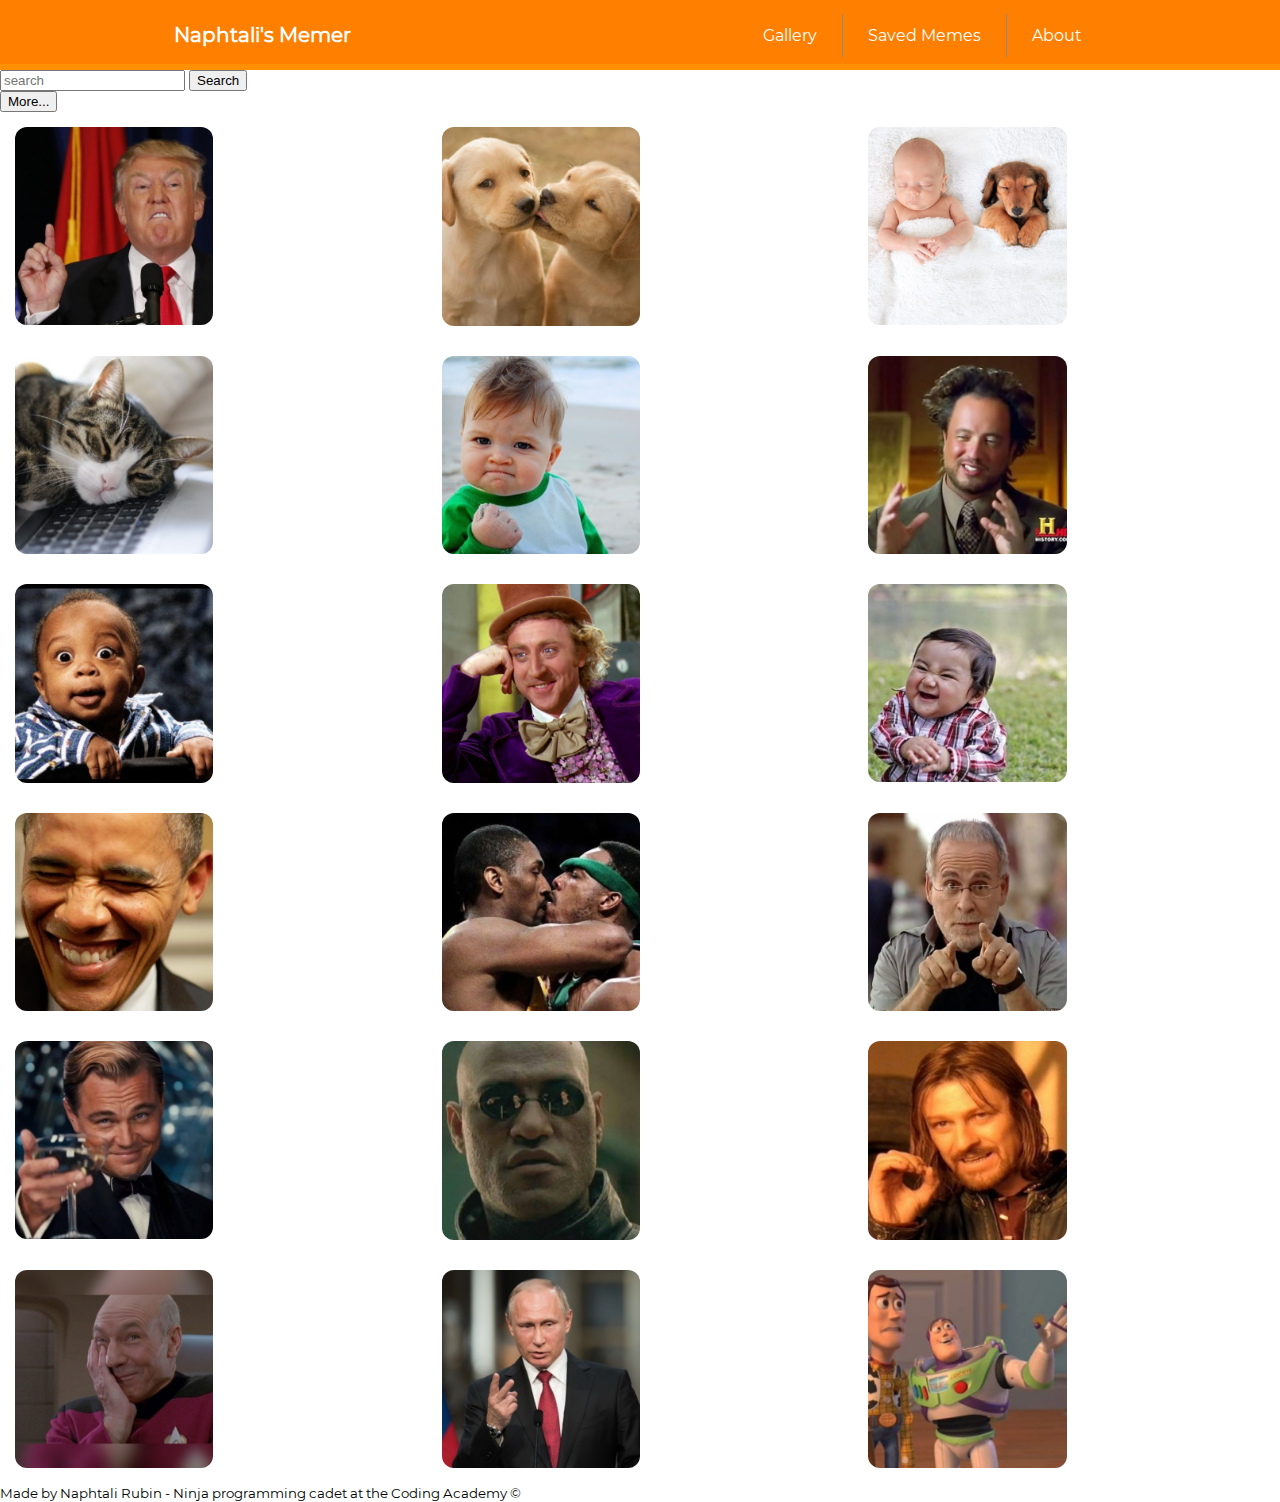
==== index.html @ 253af2dc "started on basic design. added header design" ====
<!DOCTYPE html>
<html lang="en">

<head>
    <meta charset="UTF-8">
    <meta name="viewport" content="width=device-width, initial-scale=1.0">
    <title>Naphtali's Memer</title>
    <link rel="stylesheet" href="css/main.css">
</head>

<body onload="onInitPage()">
    <header class="main-header flex">
        <div class="main-logo">Naphtali's Memer</div>
        <nav class="main-navbar flex">
            <ul class="nav-list clean-list flex">
                <li>
                    <a class="clean-btn btn navbar-btn" href="#" class="clean-link" onclick="onOpenGallery()">Gallery</a>
                </li>
                <li>
                    <a class="clean-btn btn navbar-btn" href="#" class="clean-link" onclick="onOpenGallery()">Saved Memes</a>
                </li>
                <li>
                    <a class="clean-btn btn navbar-btn" href="#" class="clean-link">About</a>
                </li>
            </ul>
        </nav>
    </header>

    <main class="main-content">
        <section class="search-content">
            <input type="search" name="search-bar" class="search-bar" placeholder="search">
            <button class="clean-btn btn search-btn" onclick="">Search</button>
            <div class="search-words">

            </div>
            <button class="clean-btn btn show-more-words-btn">More...</button>
        </section>
        <div class="main-content-container">


            <section class="main-gallery grid">

            </section>
            <section class="main-editor">

                <canvas id="my-canvas" width="500" height="500"></canvas>

                <div class="canvas-controls">
                    <input type="text" onchange="onEditText(this.value)" oninput="onEditText(this.value)" placeholder="Make your meme!">
                    <section class="change-pos-btns">
                        <button class="clean-btn btn control-btn" onclick="onChangePosY(-1)">↑</button>
                        <button class="clean-btn btn control-btn" onclick="onChangePosY(1)">↓</button>
                        <button class="clean-btn btn control-btn" onclick="onChangeLines(1)">⇅</button>
                        <button class="clean-btn btn control-btn" onclick="onAddLine()">+</button>
                        <button class="clean-btn btn control-btn" onclick="onDeleteLine()">delete</button>
                    </section>
                    <section class="clean-btn btn change-txt-btns">
                        <button class="clean-btn btn change-text-btn" onclick="onChangeFontSize(1)">A+</button>
                        <button class="clean-btn btn change-text-btn" onclick="onChangeFontSize(-1)">A-</button>
                        <button class="clean-btn btn change-text-btn" onclick="onChangeAlign('left')">left align</button>
                        <button class="clean-btn btn change-text-btn" onclick="onChangeAlign('center')">center align</button>
                        <button class="clean-btn btn change-text-btn" onclick="onChangeAlign('right')">right align</button>
                        <select name="font-family" id="font-family-picker" onchange="onChangeFontFam(this.value)">
                        <option value="Impact">Impact</option>
                        <option value="Ariel">Ariel</option>
                    </select>
                        <input type="color" class="clean-btn btn change-text-btn" onchange="onChangeSColor(this.value)">stroke color</button>
                        <input type="color" class="clean-btn btn change-text-btn" onchange="onChangeFColor(this.value)">font color</button>
                    </section>
                    <section class="sticker-picker">
                        <!-- WIP - bonus -->
                    </section>
                    <section class="social-btns">
                        <button class="btn share-btn">Share</button>
                        <button class="btn save-btn">Save</button>
                        <button class="btn download-btn">Download</button>
                    </section>
                </div>
            </section>
        </div>

        <footer class="main-footer">
            <small>Made by Naphtali Rubin - Ninja programming cadet at the Coding Academy &copy;</small>
        </footer>
    </main>

    <script src="js/services/storage-service.js"></script>
    <script src="js/services/util-service.js"></script>
    <script src="js/services/gallery-service.js"></script>
    <script src="js/services/editor-service.js"></script>
    <script src="js/editor-controller.js"></script>
    <script src="js/main-controller.js"></script>
</body>

</html>
---- css/main.css ----
@font-face {
    font-family: montse;
    src: url(../fonts/mont/Montserrat-Regular.ttf);
}

* {
    box-sizing: border-box;
}

body {
    margin: 0;
    font-family: montse;
}


/* header */

.main-header {
    background-color: #ff7f00;
    width: 100%;
    justify-content: space-around;
    align-items: center;
    height: 70px;
    box-shadow: inset 0 -6px 0 #ff8f03;
}

.main-logo {
    font-weight: bold;
    font-size: 1.25rem;
    color: white;
}

.main-navbar>* li {
    padding: 0.75rem 0;
}

.main-navbar>* a {
    color: white;
    padding: 25px;
    transition: color 0.35s, box-shadow 0.35s;
}

.main-navbar>* a:hover {
    color: #000;
    font-weight: bold;
    box-shadow: inset 0 -6px 0 rgba(90, 87, 87, 0.75);
}

.main-navbar>* a:focus {
    color: #000;
    font-weight: bold;
    box-shadow: inset 0 -6px 0 rgba(0, 0, 0, 0.75);
}

.main-navbar>* li:not(:last-child) {
    border-right: 1px solid #8a8a8a;
}


/* Gallery */

.main-gallery {
    grid-template-columns: repeat(auto-fit, minmax(300px, 1fr));
    gap: 30px;
    margin: 15px;
}

.gallery-item {
    border-radius: 12px;
    object-fit: cover;
    max-width: 50%;
}

.main-content.edit-mode .main-gallery {
    display: none;
}


/* Canvas editor */

.main-editor {
    display: none;
}

.main-content.edit-mode .main-editor {
    display: flex;
}


/* Helpers */

.grid {
    display: grid;
}

.flex {
    display: flex;
}

.clean-list {
    list-style-type: none;
}

.clean-link:visited {
    color: initial;
}

.clean-btn {
    outline: none;
}

.btn {
    cursor: pointer;
    text-decoration: none;
}
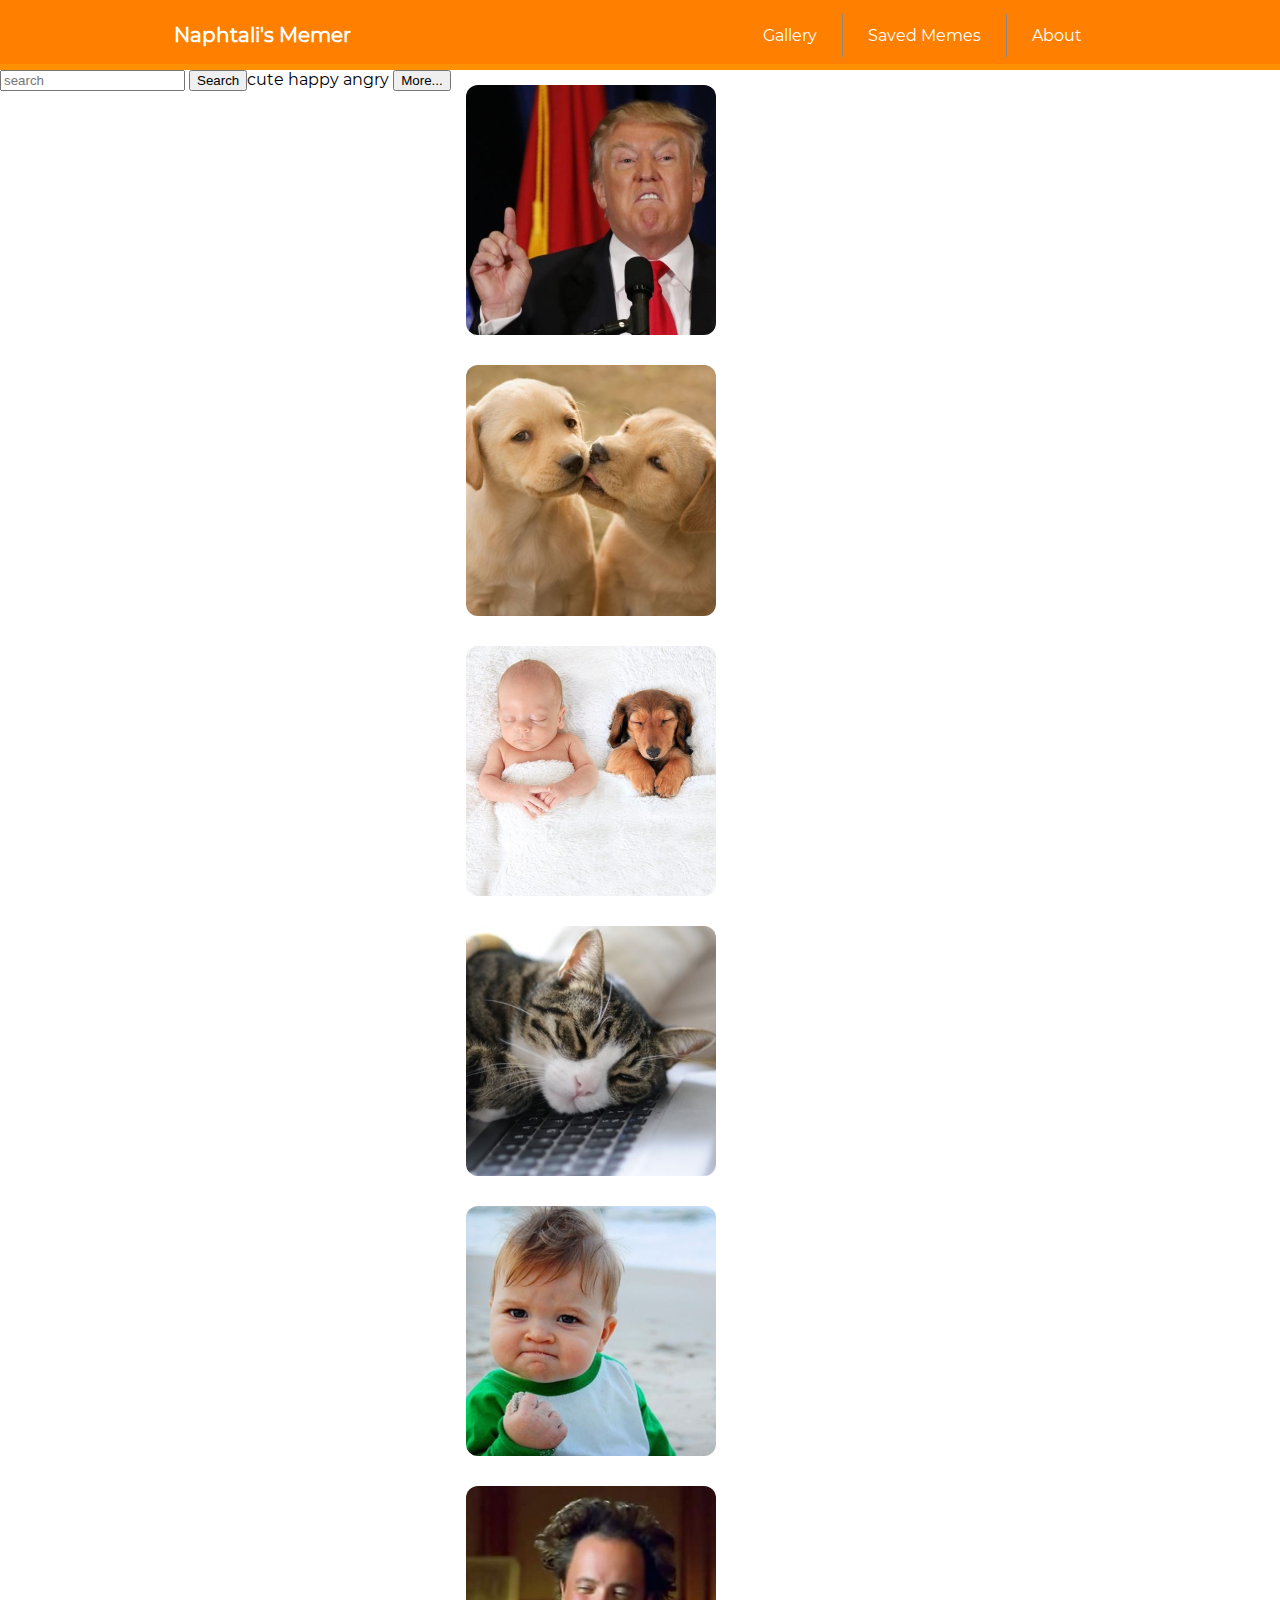
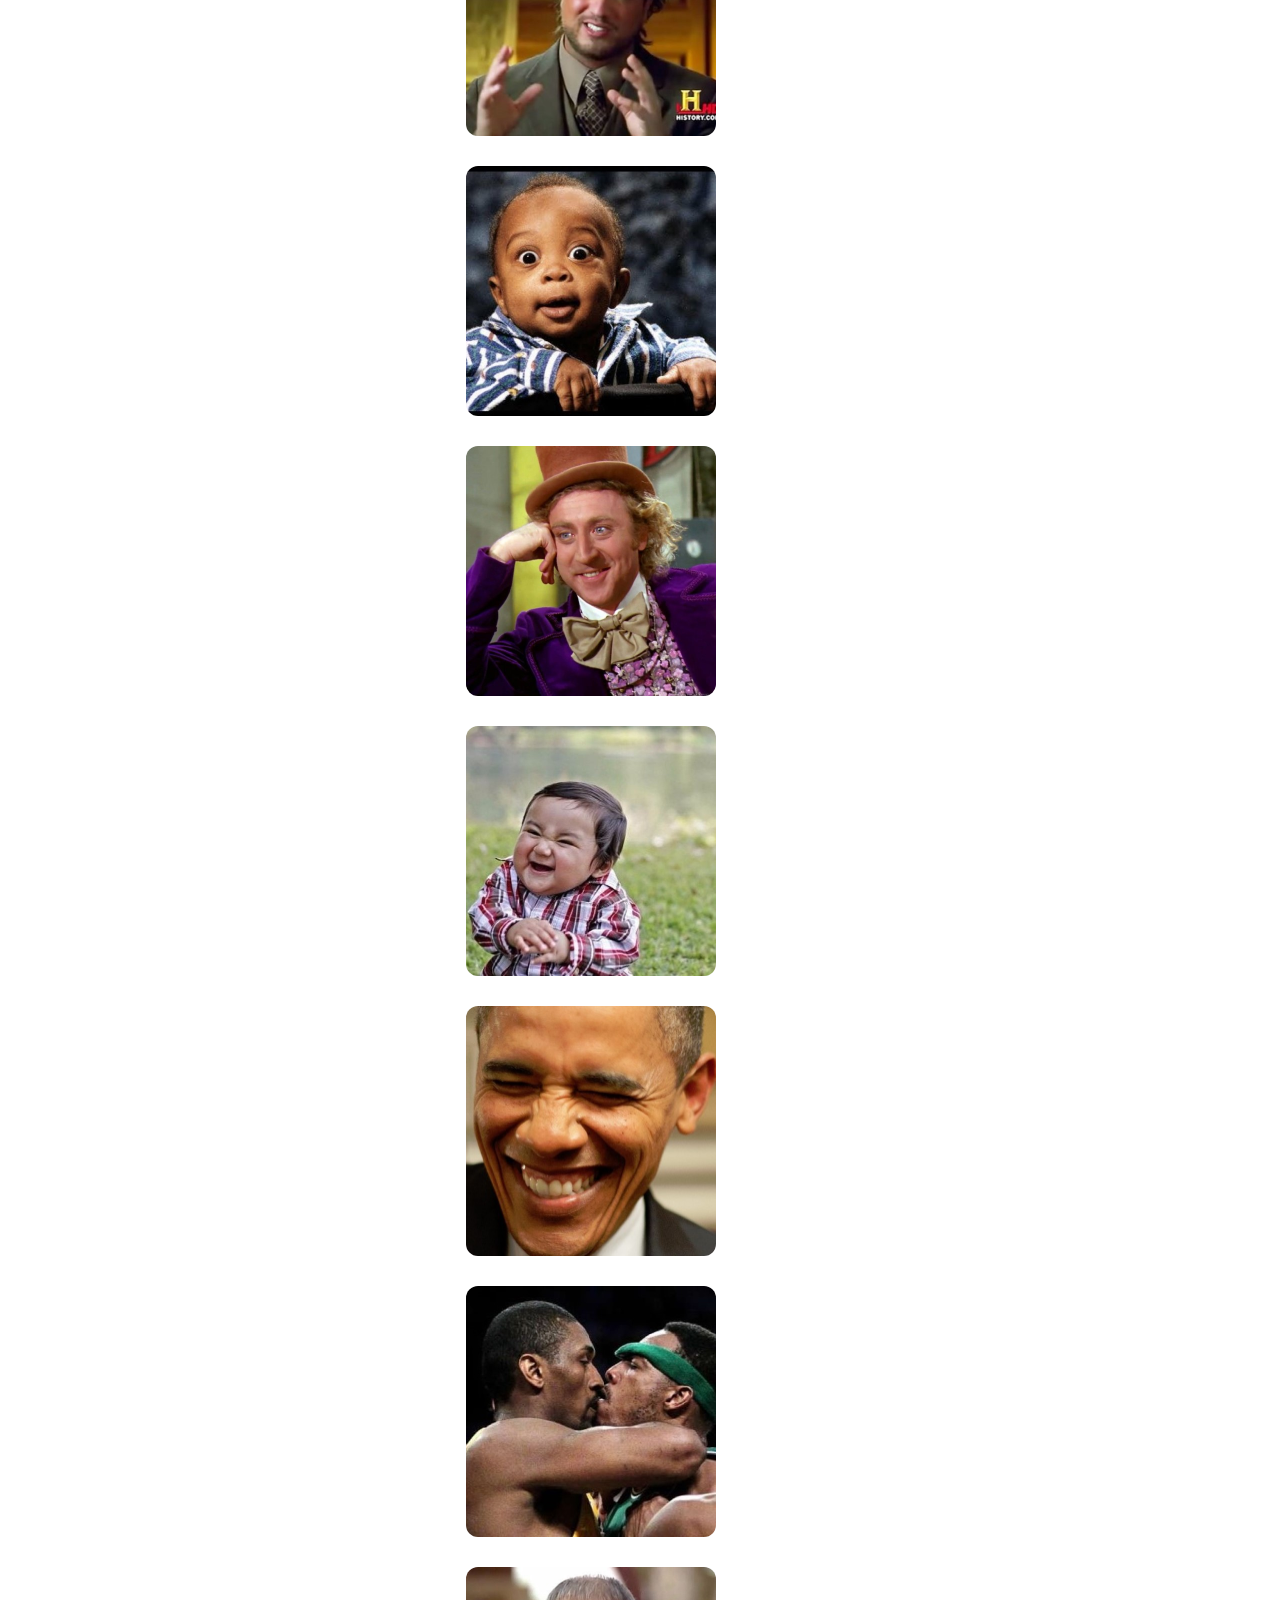
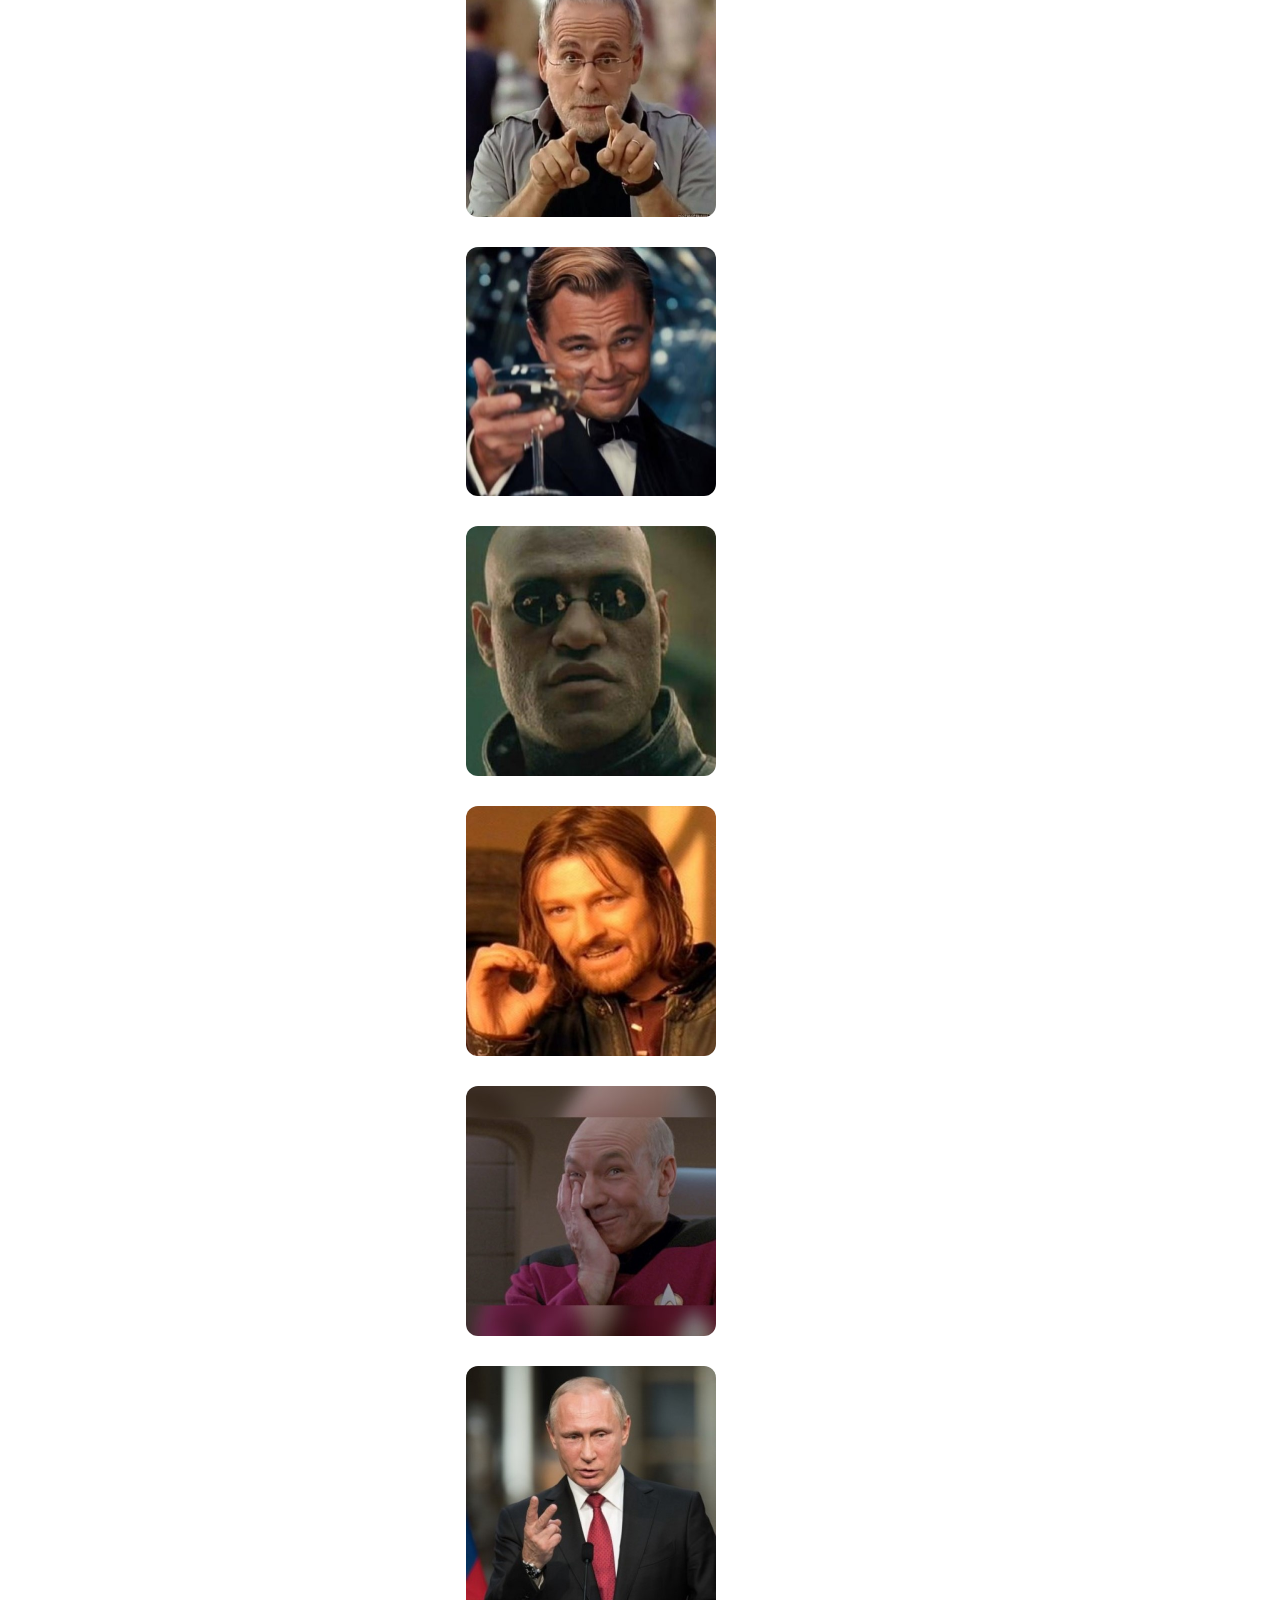
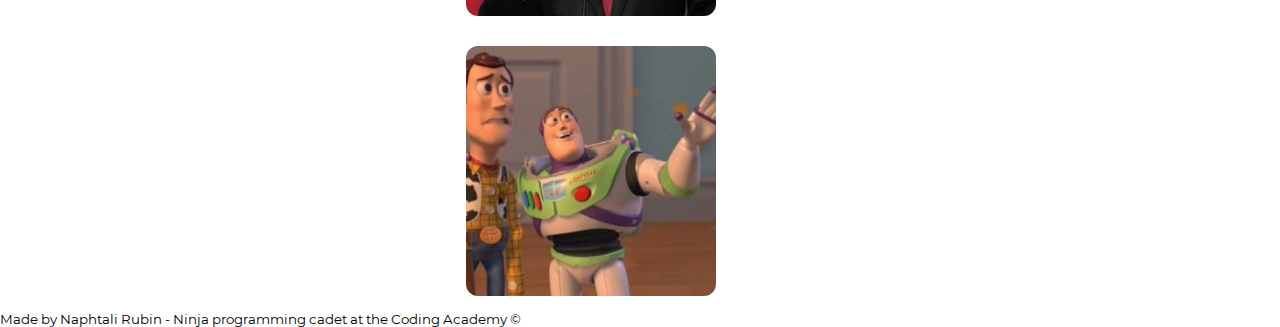
==== commit 1feff97d: "Started work on outline and base for drag and drop" ====
--- a/index.html
+++ b/index.html
@@ -26,46 +26,50 @@
         </nav>
     </header>
 
-    <main class="main-content">
-        <section class="search-content">
-            <input type="search" name="search-bar" class="search-bar" placeholder="search">
-            <button class="clean-btn btn search-btn" onclick="">Search</button>
+    <main class="main-content flex column">
+        <section class="search-content flex">
+            <div class="search-bar">
+                <input type="search" name="search-bar" class="search-bar" placeholder="search">
+                <button class="clean-btn btn search-btn" onclick="">Search</button>
+            </div>
             <div class="search-words">
+                <span>cute</span> <span>happy</span> <span>angry</span>
+                <button class="clean-btn btn show-more-words-btn">More...</button>
+            </div>
+        </section>
 
-            </div>
-            <button class="clean-btn btn show-more-words-btn">More...</button>
-        </section>
-        <div class="main-content-container">
-
+        <div class="main-content-container flex column">
 
             <section class="main-gallery grid">
+            </section>
 
-            </section>
             <section class="main-editor">
 
-                <canvas id="my-canvas" width="500" height="500"></canvas>
+                <canvas id="my-canvas" width="500" height="500" onmousedown="onStartDragging(event)" onmousemove="onDrag(event)" onmouseup="onStopDragging(event)" ontouchstart="onHandleTouch(event)" ontouchmove="onDrag(event)"></canvas>
 
-                <div class="canvas-controls">
-                    <input type="text" onchange="onEditText(this.value)" oninput="onEditText(this.value)" placeholder="Make your meme!">
+                <div class="canvas-controls flex column">
+                    <input type="text" name="editor-text" onchange="onEditText(this.value)" oninput="onEditText(this.value)" placeholder="Make your meme!">
                     <section class="change-pos-btns">
-                        <button class="clean-btn btn control-btn" onclick="onChangePosY(-1)">↑</button>
-                        <button class="clean-btn btn control-btn" onclick="onChangePosY(1)">↓</button>
-                        <button class="clean-btn btn control-btn" onclick="onChangeLines(1)">⇅</button>
-                        <button class="clean-btn btn control-btn" onclick="onAddLine()">+</button>
-                        <button class="clean-btn btn control-btn" onclick="onDeleteLine()">delete</button>
+                        <button class="clean-btn btn control-btn" onclick="onChangePosY(-1)"><img src="img/ICONS/up-arrow.png" alt=""></button>
+                        <button class="clean-btn btn control-btn" onclick="onChangePosY(1)"><img src="img/ICONS/down-arrow.png" alt=""></button>
+                        <button class="clean-btn btn control-btn" onclick="onChangeLines(1)"><img src="img/ICONS/up-and-down-opposite-double-arrows-side-by-side.png" alt=""></button>
+                        <button class="clean-btn btn control-btn" onclick="onAddLine()"><img src="img/ICONS/add.png" alt=""></button>
+                        <button class="clean-btn btn control-btn" onclick="onDeleteLine()"><img src="img/ICONS/trash.png" alt=""></button>
                     </section>
-                    <section class="clean-btn btn change-txt-btns">
-                        <button class="clean-btn btn change-text-btn" onclick="onChangeFontSize(1)">A+</button>
-                        <button class="clean-btn btn change-text-btn" onclick="onChangeFontSize(-1)">A-</button>
-                        <button class="clean-btn btn change-text-btn" onclick="onChangeAlign('left')">left align</button>
-                        <button class="clean-btn btn change-text-btn" onclick="onChangeAlign('center')">center align</button>
-                        <button class="clean-btn btn change-text-btn" onclick="onChangeAlign('right')">right align</button>
+                    <section class="change-txt-btns">
+                        <button class="clean-btn btn change-txt-btn" onclick="onChangeFontSize(1)"><img src="img/ICONS/increase font - icon.png" alt=""></button>
+                        <button class="clean-btn btn change-txt-btn" onclick="onChangeFontSize(-1)"><img src="img/ICONS/decrease font - icon.png" alt=""></button>
+                        <button class="clean-btn btn change-txt-btn" onclick="onChangeAlign('left')"><img src="img/ICONS/align-to-left.png" alt=""></button>
+                        <button class="clean-btn btn change-txt-btn" onclick="onChangeAlign('center')"><img src="img/ICONS/center-text-alignment.png" alt=""></button>
+                        <button class="clean-btn btn change-txt-btn" onclick="onChangeAlign('right')"><img src="img/ICONS/align-to-right.png" alt=""></button>
+                    </section>
+                    <section class="change-txt-deco-btns">
                         <select name="font-family" id="font-family-picker" onchange="onChangeFontFam(this.value)">
-                        <option value="Impact">Impact</option>
-                        <option value="Ariel">Ariel</option>
-                    </select>
-                        <input type="color" class="clean-btn btn change-text-btn" onchange="onChangeSColor(this.value)">stroke color</button>
-                        <input type="color" class="clean-btn btn change-text-btn" onchange="onChangeFColor(this.value)">font color</button>
+                            <option value="Impact">Impact</option>
+                            <option value="Ariel">Ariel</option>
+                        </select>
+                        <input type="color" class="clean-btn btn change-txt-btn s-color-btn" onchange="onChangeSColor(this.value)"></button>
+                        <input type="color" class="clean-btn btn change-txt-btn f-color-btn" onchange="onChangeFColor(this.value)"></button>
                     </section>
                     <section class="sticker-picker">
                         <!-- WIP - bonus -->
@@ -79,10 +83,10 @@
             </section>
         </div>
 
-        <footer class="main-footer">
-            <small>Made by Naphtali Rubin - Ninja programming cadet at the Coding Academy &copy;</small>
-        </footer>
     </main>
+    <footer class="main-footer flex">
+        <small>Made by Naphtali Rubin - Ninja programming cadet at the Coding Academy &copy;</small>
+    </footer>
 
     <script src="js/services/storage-service.js"></script>
     <script src="js/services/util-service.js"></script>
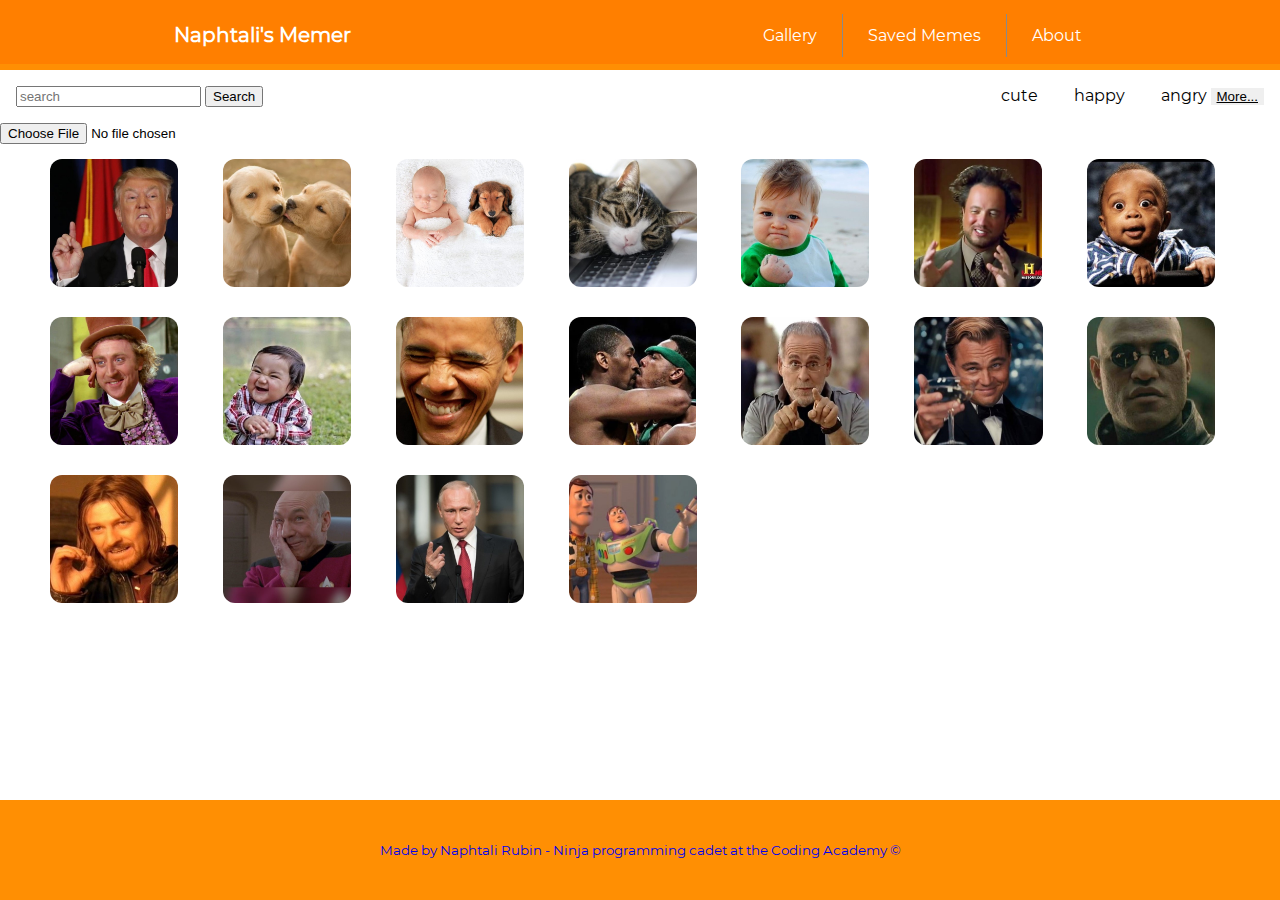
==== commit cd4347ea: "Changed the functinality of the outline and added a drag and drop funtionality" ====
--- a/index.html
+++ b/index.html
@@ -40,18 +40,20 @@
 
         <div class="main-content-container flex column">
 
+            <input type="file" class="file-input btn" name="image" onchange="onImgInput(event)" />
+
             <section class="main-gallery grid">
             </section>
 
             <section class="main-editor">
 
-                <canvas id="my-canvas" width="500" height="500" onmousedown="onStartDragging(event)" onmousemove="onDrag(event)" onmouseup="onStopDragging(event)" ontouchstart="onHandleTouch(event)" ontouchmove="onDrag(event)"></canvas>
+                <canvas id="my-canvas" width="500" height="500" onmousedown="onStartDragging(event)" onmousemove="onDragLine(event)" onmouseup="onStopDragging(event)" ontouchstart="onHandleTouch(event)" ontouchmove="onDragLine(event)"></canvas>
 
                 <div class="canvas-controls flex column">
                     <input type="text" name="editor-text" onchange="onEditText(this.value)" oninput="onEditText(this.value)" placeholder="Make your meme!">
                     <section class="change-pos-btns">
-                        <button class="clean-btn btn control-btn" onclick="onChangePosY(-1)"><img src="img/ICONS/up-arrow.png" alt=""></button>
-                        <button class="clean-btn btn control-btn" onclick="onChangePosY(1)"><img src="img/ICONS/down-arrow.png" alt=""></button>
+                        <button class="clean-btn btn control-btn" onclick="onChangePosY(-10)"><img src="img/ICONS/up-arrow.png" alt=""></button>
+                        <button class="clean-btn btn control-btn" onclick="onChangePosY(10)"><img src="img/ICONS/down-arrow.png" alt=""></button>
                         <button class="clean-btn btn control-btn" onclick="onChangeLines(1)"><img src="img/ICONS/up-and-down-opposite-double-arrows-side-by-side.png" alt=""></button>
                         <button class="clean-btn btn control-btn" onclick="onAddLine()"><img src="img/ICONS/add.png" alt=""></button>
                         <button class="clean-btn btn control-btn" onclick="onDeleteLine()"><img src="img/ICONS/trash.png" alt=""></button>
@@ -64,20 +66,32 @@
                         <button class="clean-btn btn change-txt-btn" onclick="onChangeAlign('right')"><img src="img/ICONS/align-to-right.png" alt=""></button>
                     </section>
                     <section class="change-txt-deco-btns">
-                        <select name="font-family" id="font-family-picker" onchange="onChangeFontFam(this.value)">
+                        <select name="font-family" id="font-family-picker" class="clean-btn btn change-txt-color-btn" onchange="onChangeFontFam(this.value)">
                             <option value="Impact">Impact</option>
                             <option value="Ariel">Ariel</option>
                         </select>
-                        <input type="color" class="clean-btn btn change-txt-btn s-color-btn" onchange="onChangeSColor(this.value)"></button>
-                        <input type="color" class="clean-btn btn change-txt-btn f-color-btn" onchange="onChangeFColor(this.value)"></button>
+
+                        <label for="user-s-color-input" class="clean-btn btn change-txt-color-btn s-color-btn">
+                            <img src="img/ICONS/text stroke.png" alt="" class="clean-btn btn change-txt-color-btn s-color-btn">
+                        </label>
+                        <input type="color" id="user-s-color-input" class="color-input" onchange="onChangeSColor(this.value)" value="#fff">
+                        <label for="user-f-color-input" class="clean-btn btn change-txt-color-btn f-color-btn">
+                            <img src="img/ICONS/paint-board-and-brush.png" class="clean-btn btn change-txt-color-btn f-color-btn" alt="">
+                        </label>
+                        <input type="color" id="user-f-color-input" class="color-input" onchange="onChangeFColor(this.value)" value="#000">
+
                     </section>
                     <section class="sticker-picker">
                         <!-- WIP - bonus -->
                     </section>
                     <section class="social-btns">
-                        <button class="btn share-btn">Share</button>
+                        <form action="" method="POST" enctype="multipart/form-data" onsubmit="onUploadImg(this, event)">
+                            <input name="img" id="imgData" type="hidden" />
+                            <button class="btn" type="submit">Share</button>
+                            <div class="share-container"></div>
+                        </form>
                         <button class="btn save-btn">Save</button>
-                        <button class="btn download-btn">Download</button>
+                        <a href="#" class="btn download-btn" onclick="onDownloadCanvas(this)" download="">Download</button>
                     </section>
                 </div>
             </section>
@@ -90,6 +104,7 @@
 
     <script src="js/services/storage-service.js"></script>
     <script src="js/services/util-service.js"></script>
+    <script src="js/services/upload-service.js"></script>
     <script src="js/services/gallery-service.js"></script>
     <script src="js/services/editor-service.js"></script>
     <script src="js/editor-controller.js"></script>
--- a/css/main.css
+++ b/css/main.css
@@ -10,6 +10,10 @@
 body {
     margin: 0;
     font-family: montse;
+}
+
+img {
+    max-width: 100%;
 }
 
 
@@ -57,35 +61,127 @@
 }
 
 
+/* search-content */
+
+.search-content {
+    padding: 1rem;
+    justify-content: space-between;
+}
+
+.search-content>* span {
+    margin-left: 2rem;
+}
+
+.search-words .btn {
+    border: none;
+    text-decoration: underline;
+}
+
+
+/* main-container */
+
+
 /* Gallery */
 
+.main-content.edit-mode .main-gallery {
+    display: none;
+}
+
 .main-gallery {
-    grid-template-columns: repeat(auto-fit, minmax(300px, 1fr));
+    grid-template-columns: repeat(auto-fit, minmax(140px, 1fr));
     gap: 30px;
-    margin: 15px;
+    margin: 15px 50px;
 }
 
 .gallery-item {
     border-radius: 12px;
     object-fit: cover;
-    max-width: 50%;
-}
-
-.main-content.edit-mode .main-gallery {
+    height: 8rem;
+    transition: opacity 0.3s;
+}
+
+.gallery-item:hover {
+    opacity: 0.55;
+}
+
+
+/* Canvas editor */
+
+.main-editor {
+    background-color: rgb(241, 237, 226);
+    width: 100%;
     display: none;
-}
-
-
-/* Canvas editor */
-
-.main-editor {
-    display: none;
+    padding: 2rem 4rem;
 }
 
 .main-content.edit-mode .main-editor {
     display: flex;
 }
 
+.canvas-controls {
+    margin: 0 6rem;
+}
+
+.canvas-controls input,
+.change-txt-deco-btns select {
+    padding: 0.35rem 0;
+    border-radius: 12px;
+    font-size: 1.5rem;
+    outline: none;
+    text-align: center;
+}
+
+.change-pos-btns,
+.change-txt-btns {
+    margin-top: 1.125rem;
+}
+
+.change-pos-btns :not(:last-child),
+.change-txt-btns :not(:last-child),
+.change-txt-color-btn:not(:last-child) {
+    margin-right: 0.65rem;
+}
+
+.control-btn,
+.change-txt-btn,
+.change-txt-color-btn {
+    margin-top: 1.125rem;
+    width: 59px;
+    height: 59px;
+}
+
+.change-txt-deco-btns select {
+    width: 12.825rem;
+    margin-bottom: 2.25rem;
+}
+
+.s-color-btn {
+    background: url(../img/ICONS/text\ stroke.png) cover;
+}
+
+input[type="color"] {
+    width: 0;
+    opacity: 0;
+}
+
+
+/* Footer */
+
+.main-footer {
+    background-color: #ff8f03;
+    position: fixed;
+    bottom: 0;
+    width: 100%;
+    height: 100px;
+    align-items: center;
+    justify-content: center;
+}
+
+.main-footer small {
+    text-align: center;
+    padding: 2rem;
+}
+
 
 /* Helpers */
 
@@ -95,6 +191,10 @@
 
 .flex {
     display: flex;
+}
+
+.column {
+    flex-direction: column;
 }
 
 .clean-list {
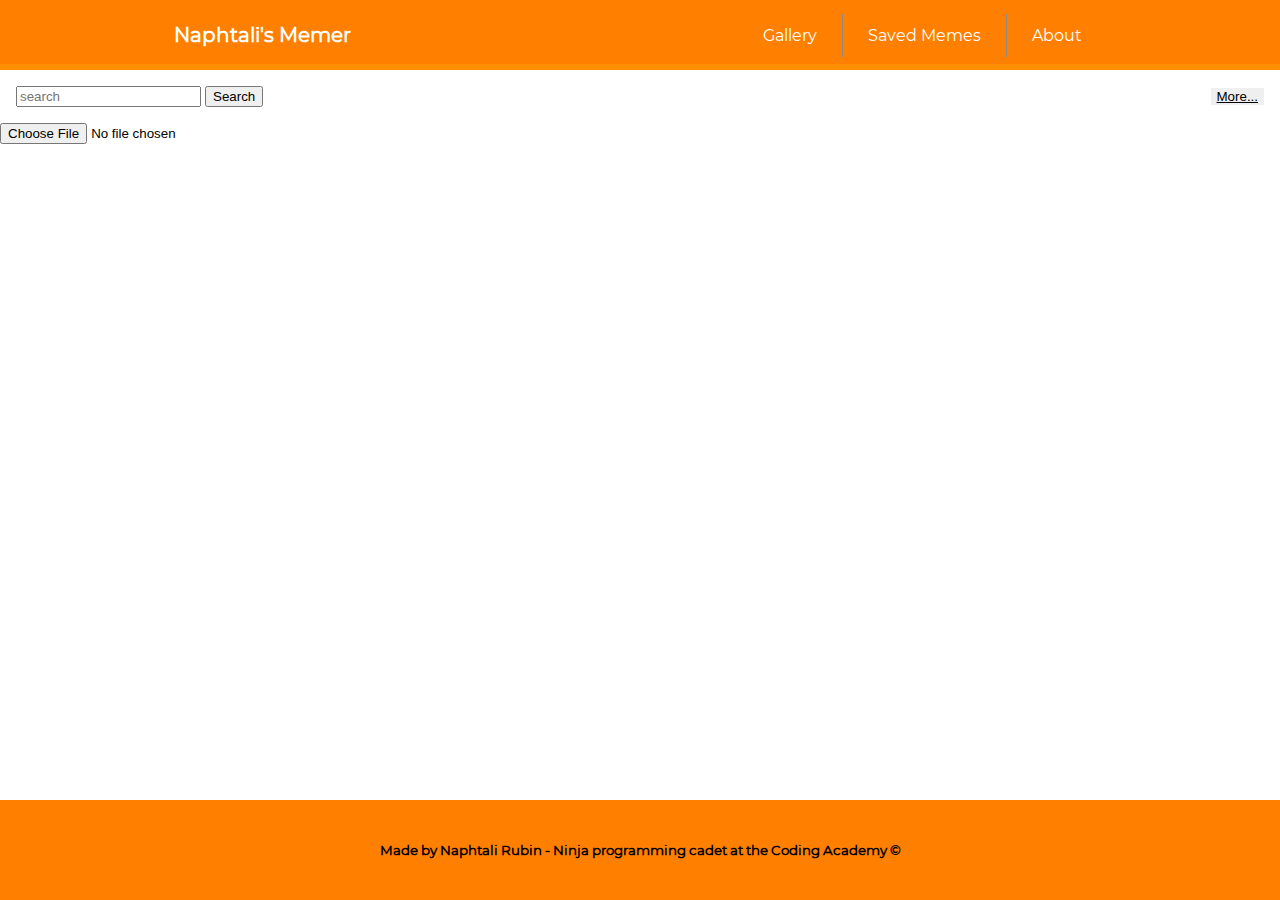
==== commit 836b4e30: "took care of a few bugs, dragable outline and positioning of text" ====
--- a/index.html
+++ b/index.html
@@ -29,12 +29,14 @@
     <main class="main-content flex column">
         <section class="search-content flex">
             <div class="search-bar">
-                <input type="search" name="search-bar" class="search-bar" placeholder="search">
-                <button class="clean-btn btn search-btn" onclick="">Search</button>
+                <input type="search" id="search-bar" name="search-bar" class="search-bar" placeholder="search">
+                <label for="search-bar">
+                    <button class="clean-btn btn search-btn" onclick="onSetSearch()">Search</button>
+                </label>
             </div>
             <div class="search-words">
-                <span>cute</span> <span>happy</span> <span>angry</span>
-                <button class="clean-btn btn show-more-words-btn">More...</button>
+                <span class="search-words-container"></span>
+                <button class="clean-btn btn show-more-words-btn" onclick="renderFullSearchBar()">More...</button>
             </div>
         </section>
 
@@ -91,7 +93,7 @@
                             <div class="share-container"></div>
                         </form>
                         <button class="btn save-btn">Save</button>
-                        <a href="#" class="btn download-btn" onclick="onDownloadCanvas(this)" download="">Download</button>
+                        <a href="#" class="btn download-btn" onclick="onDownloadCanvas(this)" download="">Download</a>
                     </section>
                 </div>
             </section>
--- a/css/main.css
+++ b/css/main.css
@@ -80,6 +80,10 @@
 
 /* main-container */
 
+.main-content {
+    padding-bottom: 110px;
+}
+
 
 /* Gallery */
 
@@ -155,10 +159,6 @@
     margin-bottom: 2.25rem;
 }
 
-.s-color-btn {
-    background: url(../img/ICONS/text\ stroke.png) cover;
-}
-
 input[type="color"] {
     width: 0;
     opacity: 0;
@@ -168,7 +168,7 @@
 /* Footer */
 
 .main-footer {
-    background-color: #ff8f03;
+    background-color: #ff7f00;
     position: fixed;
     bottom: 0;
     width: 100%;
@@ -180,6 +180,8 @@
 .main-footer small {
     text-align: center;
     padding: 2rem;
+    font-weight: bold;
+    cursor: none;
 }
 
 
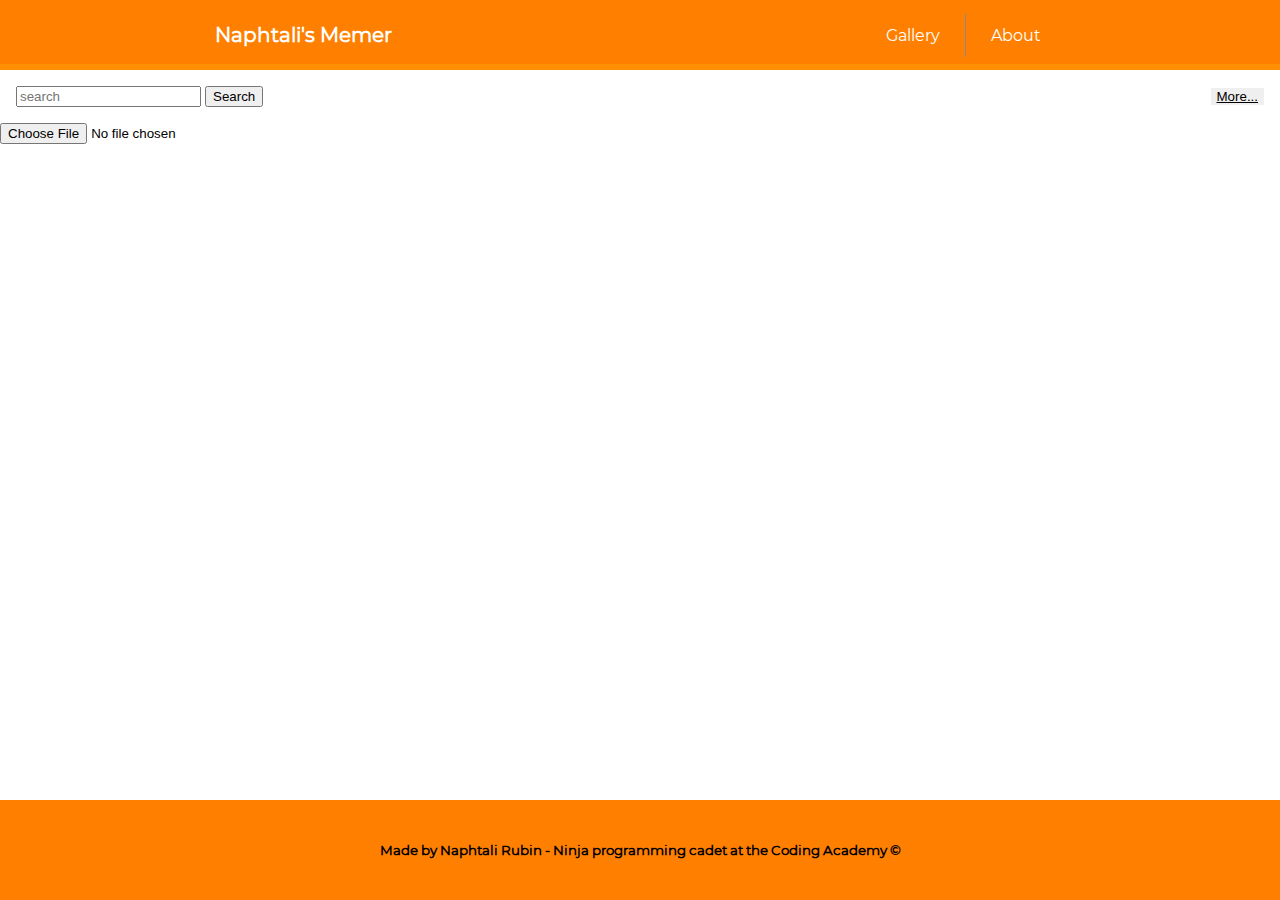
==== commit f534c769: "Reverted to a state without stickers, solved many bugs" ====
--- a/index.html
+++ b/index.html
@@ -16,9 +16,9 @@
                 <li>
                     <a class="clean-btn btn navbar-btn" href="#" class="clean-link" onclick="onOpenGallery()">Gallery</a>
                 </li>
-                <li>
+                <!-- <li>
                     <a class="clean-btn btn navbar-btn" href="#" class="clean-link" onclick="onOpenGallery()">Saved Memes</a>
-                </li>
+                </li> -->
                 <li>
                     <a class="clean-btn btn navbar-btn" href="#" class="clean-link">About</a>
                 </li>
@@ -75,18 +75,18 @@
 
                         <label for="user-s-color-input" class="clean-btn btn change-txt-color-btn s-color-btn">
                             <img src="img/ICONS/text stroke.png" alt="" class="clean-btn btn change-txt-color-btn s-color-btn">
+                            <input type="color" id="user-s-color-input" class="color-input" onchange="onChangeSColor(this.value)" value="#fff">
                         </label>
-                        <input type="color" id="user-s-color-input" class="color-input" onchange="onChangeSColor(this.value)" value="#fff">
                         <label for="user-f-color-input" class="clean-btn btn change-txt-color-btn f-color-btn">
                             <img src="img/ICONS/paint-board-and-brush.png" class="clean-btn btn change-txt-color-btn f-color-btn" alt="">
+                            <input type="color" id="user-f-color-input" class="color-input" onchange="onChangeFColor(this.value)" value="#000">
                         </label>
-                        <input type="color" id="user-f-color-input" class="color-input" onchange="onChangeFColor(this.value)" value="#000">
 
                     </section>
                     <section class="sticker-picker">
                         <!-- WIP - bonus -->
                     </section>
-                    <section class="social-btns">
+                    <section class="social-btns flex">
                         <form action="" method="POST" enctype="multipart/form-data" onsubmit="onUploadImg(this, event)">
                             <input name="img" id="imgData" type="hidden" />
                             <button class="btn" type="submit">Share</button>
--- a/css/main.css
+++ b/css/main.css
@@ -149,9 +149,16 @@
 .control-btn,
 .change-txt-btn,
 .change-txt-color-btn {
+    background-color: #ff8f03;
+    border-radius: 1rem;
     margin-top: 1.125rem;
     width: 59px;
     height: 59px;
+    border: none;
+}
+
+.change-txt-color-btn {
+    position: relative;
 }
 
 .change-txt-deco-btns select {
@@ -160,8 +167,19 @@
 }
 
 input[type="color"] {
-    width: 0;
+    position: absolute;
+    left: 0;
+    top: 0;
     opacity: 0;
+}
+
+.social-btns {
+    padding: 1rem;
+}
+
+.social-btns .btn {
+    padding: 1rem;
+    font-family: montse;
 }
 
 
@@ -181,7 +199,6 @@
     text-align: center;
     padding: 2rem;
     font-weight: bold;
-    cursor: none;
 }
 
 
@@ -214,4 +231,33 @@
 .btn {
     cursor: pointer;
     text-decoration: none;
+}
+
+@media (max-width:740px) {
+    .main-content.edit-mode .main-editor {
+        flex-direction: column;
+        width: 100%;
+        padding: 1rem 0;
+    }
+    .canvas-controls,
+    .social-btns {
+        margin: 1rem 0;
+    }
+    .control-btn,
+    .change-txt-btn,
+    .change-txt-color-btn {
+        margin-top: 1.125rem;
+        width: 50px;
+        height: 50px;
+    }
+    .change-txt-deco-btns select {
+        width: 100%;
+    }
+    .social-btns .btn {
+        padding: 0.75rem;
+        font-family: montse;
+    }
+    .main-footer {
+        position: relative;
+    }
 }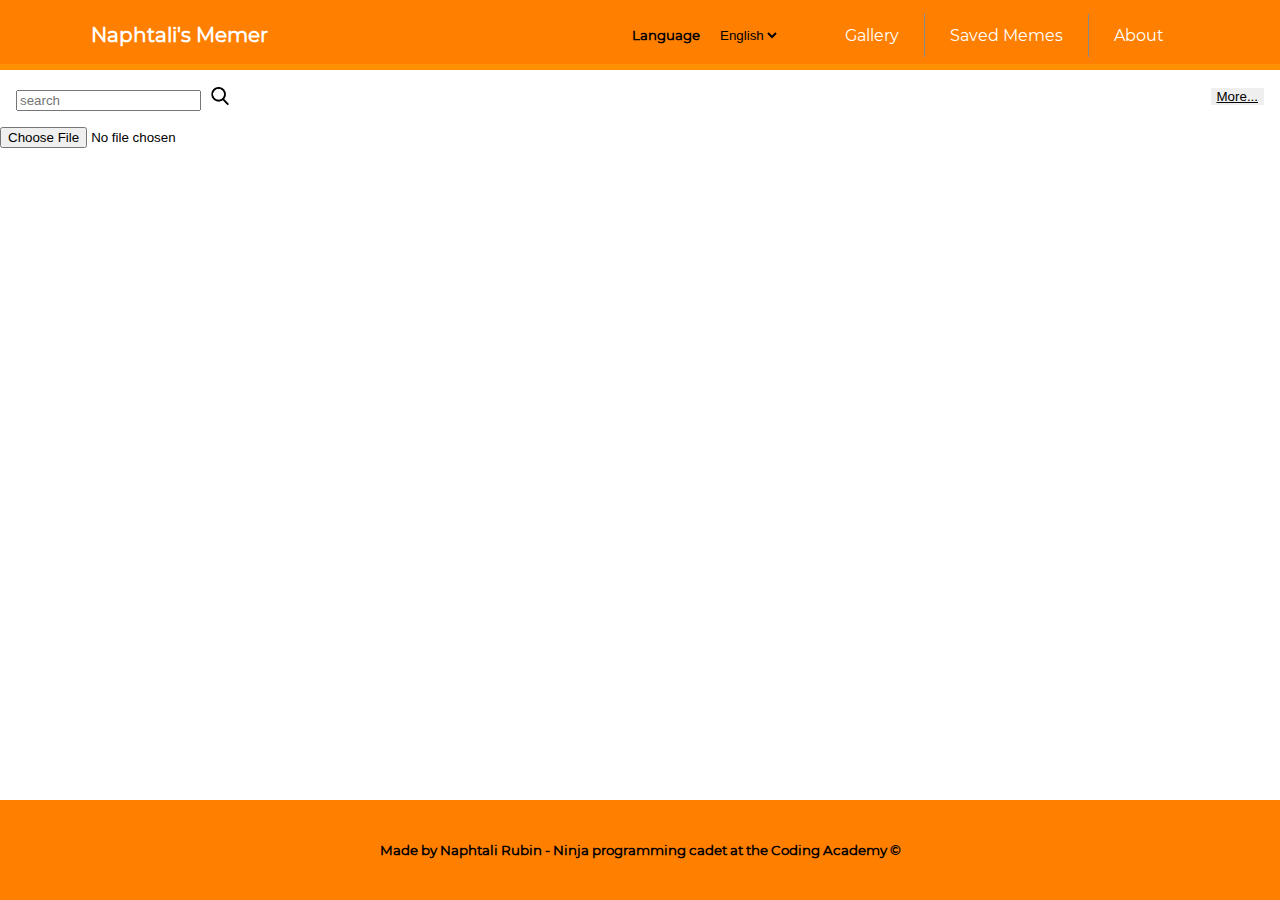
==== commit 2b1fdfd6: "Final commit before showing the project. Good luck to all!" ====
--- a/index.html
+++ b/index.html
@@ -4,23 +4,35 @@
 <head>
     <meta charset="UTF-8">
     <meta name="viewport" content="width=device-width, initial-scale=1.0">
-    <title>Naphtali's Memer</title>
+    <title data-trans="title">Naphtali's Memer</title>
     <link rel="stylesheet" href="css/main.css">
 </head>
 
-<body onload="onInitPage()">
+<body onload="onInitPage()" onresize="onResizeCanvas()">
     <header class="main-header flex">
-        <div class="main-logo">Naphtali's Memer</div>
+        <div class="main-logo" data-trans="title">Naphtali's Memer</div>
+        <div class="show-menu-btn btn" onclick="onToggleMenu(this)">
+            <div class="bar1"></div>
+            <div class="bar2"></div>
+            <div class="bar3"></div>
+        </div>
         <nav class="main-navbar flex">
+            <div class="lang-changer">
+                <h5 data-trans="lang-select-header" class="lang-select-header">Language</h5>
+                <select class="lang-select-btn" name="lang-options" class="lang-options" onchange="onSetLang(this.value)">
+                        <option id="lang-select-btn-en" value="en" >English</option>
+                        <option id="lang-select-btn-he" value="he" >עברית</option>
+                </select>
+            </div>
             <ul class="nav-list clean-list flex">
                 <li>
-                    <a class="clean-btn btn navbar-btn" href="#" class="clean-link" onclick="onOpenGallery()">Gallery</a>
+                    <a data-trans="gallery-btn" class="clean-btn btn navbar-btn" href="#" class="clean-link" onclick="onOpenGallery()">Gallery</a>
                 </li>
-                <!-- <li>
-                    <a class="clean-btn btn navbar-btn" href="#" class="clean-link" onclick="onOpenGallery()">Saved Memes</a>
-                </li> -->
                 <li>
-                    <a class="clean-btn btn navbar-btn" href="#" class="clean-link">About</a>
+                    <a data-trans="saved-memes-btn" class="clean-btn btn navbar-btn" href="#" class="clean-link" onclick="onOpenSavedGallery()">Saved Memes</a>
+                </li>
+                <li>
+                    <a data-trans="about-btn" class="clean-btn btn navbar-btn" href="#" class="clean-link">About</a>
                 </li>
             </ul>
         </nav>
@@ -29,14 +41,14 @@
     <main class="main-content flex column">
         <section class="search-content flex">
             <div class="search-bar">
-                <input type="search" id="search-bar" name="search-bar" class="search-bar" placeholder="search">
+                <input data-trans="search" type="search" id="search-bar" name="search-bar" class="search-bar" placeholder="search" onkeypress="onSetSearch()">
                 <label for="search-bar">
-                    <button class="clean-btn btn search-btn" onclick="onSetSearch()">Search</button>
+                    <button class="clean-btn btn search-btn" onclick="onSetSearch()"><img src="img/ICONS/search-icon.png" alt=""></button>
                 </label>
             </div>
             <div class="search-words">
                 <span class="search-words-container"></span>
-                <button class="clean-btn btn show-more-words-btn" onclick="renderFullSearchBar()">More...</button>
+                <button data-trans="show-more-btn" class="clean-btn btn show-more-words-btn" onclick="renderFullSearchBar()">More...</button>
             </div>
         </section>
 
@@ -47,65 +59,78 @@
             <section class="main-gallery grid">
             </section>
 
-            <section class="main-editor">
+            <section class="main-editor ">
+                <div class="canvas-container">
+                    <canvas id="my-canvas" onmousedown="onStartDragging(event)" onmousemove="onDragLine(event)" onmouseup="onStopDragging(event)" ontouchstart="onHandleTouch(event)" ontouchmove="onTouchDragLine(event)"></canvas>
+                </div>
 
-                <canvas id="my-canvas" width="500" height="500" onmousedown="onStartDragging(event)" onmousemove="onDragLine(event)" onmouseup="onStopDragging(event)" ontouchstart="onHandleTouch(event)" ontouchmove="onDragLine(event)"></canvas>
-
-                <div class="canvas-controls flex column">
-                    <input type="text" name="editor-text" onchange="onEditText(this.value)" oninput="onEditText(this.value)" placeholder="Make your meme!">
-                    <section class="change-pos-btns">
+                <div class="canvas-controls flex column space-between">
+                    <input data-trans="meme-editor-txt" type="text" name="editor-text" onchange="onEditText(this.value)" oninput="onEditText(this.value)" placeholder="Write your meme here!">
+                    <section class="change-pos-btns flex space-between">
                         <button class="clean-btn btn control-btn" onclick="onChangePosY(-10)"><img src="img/ICONS/up-arrow.png" alt=""></button>
                         <button class="clean-btn btn control-btn" onclick="onChangePosY(10)"><img src="img/ICONS/down-arrow.png" alt=""></button>
                         <button class="clean-btn btn control-btn" onclick="onChangeLines(1)"><img src="img/ICONS/up-and-down-opposite-double-arrows-side-by-side.png" alt=""></button>
                         <button class="clean-btn btn control-btn" onclick="onAddLine()"><img src="img/ICONS/add.png" alt=""></button>
                         <button class="clean-btn btn control-btn" onclick="onDeleteLine()"><img src="img/ICONS/trash.png" alt=""></button>
                     </section>
-                    <section class="change-txt-btns">
-                        <button class="clean-btn btn change-txt-btn" onclick="onChangeFontSize(1)"><img src="img/ICONS/increase font - icon.png" alt=""></button>
-                        <button class="clean-btn btn change-txt-btn" onclick="onChangeFontSize(-1)"><img src="img/ICONS/decrease font - icon.png" alt=""></button>
+                    <section class="change-txt-btns flex space-between">
+                        <button class="clean-btn btn change-txt-btn" onclick="onChangeFontSize(2)"><img src="img/ICONS/increase font - icon.png" alt=""></button>
+                        <button class="clean-btn btn change-txt-btn" onclick="onChangeFontSize(-2)"><img src="img/ICONS/decrease font - icon.png" alt=""></button>
                         <button class="clean-btn btn change-txt-btn" onclick="onChangeAlign('left')"><img src="img/ICONS/align-to-left.png" alt=""></button>
                         <button class="clean-btn btn change-txt-btn" onclick="onChangeAlign('center')"><img src="img/ICONS/center-text-alignment.png" alt=""></button>
                         <button class="clean-btn btn change-txt-btn" onclick="onChangeAlign('right')"><img src="img/ICONS/align-to-right.png" alt=""></button>
                     </section>
-                    <section class="change-txt-deco-btns">
+                    <section class="change-txt-deco-btns flex space-between">
                         <select name="font-family" id="font-family-picker" class="clean-btn btn change-txt-color-btn" onchange="onChangeFontFam(this.value)">
                             <option value="Impact">Impact</option>
-                            <option value="Ariel">Ariel</option>
+                            <option value="Arial">Arial</option>
+                            <option value="Courier">Courier</option>
+                            <option value="Helvetica">Helvetica</option>
+                            <option value="Georgia">Georgia</option>
+                            <option value="Cursive">Cursive</option>
                         </select>
 
                         <label for="user-s-color-input" class="clean-btn btn change-txt-color-btn s-color-btn">
+                            <input type="color" id="user-s-color-input" class="color-input" onchange="onChangeSColor(this.value)" value="#fff">
                             <img src="img/ICONS/text stroke.png" alt="" class="clean-btn btn change-txt-color-btn s-color-btn">
-                            <input type="color" id="user-s-color-input" class="color-input" onchange="onChangeSColor(this.value)" value="#fff">
                         </label>
                         <label for="user-f-color-input" class="clean-btn btn change-txt-color-btn f-color-btn">
+                            <input type="color" id="user-f-color-input" class="color-input" onchange="onChangeFColor(this.value)" value="#000">
                             <img src="img/ICONS/paint-board-and-brush.png" class="clean-btn btn change-txt-color-btn f-color-btn" alt="">
-                            <input type="color" id="user-f-color-input" class="color-input" onchange="onChangeFColor(this.value)" value="#000">
                         </label>
 
                     </section>
-                    <section class="sticker-picker">
-                        <!-- WIP - bonus -->
+
+                    <section class="sticker-section flex">
+                        <button class="btn clean-btn pagination-btn prev-page" onclick="onChangeStickerPage(-1)">«</button>
+                        <section class="sticker-picker flex">
+
+                        </section>
+                        <button class="btn clean-btn pagination-btn next-page" onclick="onChangeStickerPage(1)">»</button>
                     </section>
-                    <section class="social-btns flex">
+
+                    <section class="social-btns flex column">
                         <form action="" method="POST" enctype="multipart/form-data" onsubmit="onUploadImg(this, event)">
                             <input name="img" id="imgData" type="hidden" />
-                            <button class="btn" type="submit">Share</button>
+                            <button data-trans="share-btn" class="btn" type="submit">Share</button>
                             <div class="share-container"></div>
                         </form>
-                        <button class="btn save-btn">Save</button>
-                        <a href="#" class="btn download-btn" onclick="onDownloadCanvas(this)" download="">Download</a>
+                        <button data-trans="save-btn" class="btn save-btn" onclick="onSaveCanvas()">Save</button>
+                        <a data-trans="download-btn" href="#" class="btn download-btn" onclick="onDownloadCanvas(this)" download="">Download</a>
                     </section>
                 </div>
             </section>
         </div>
 
     </main>
-    <footer class="main-footer flex">
+    <footer data-trans="footer" class="main-footer flex">
         <small>Made by Naphtali Rubin - Ninja programming cadet at the Coding Academy &copy;</small>
     </footer>
 
     <script src="js/services/storage-service.js"></script>
     <script src="js/services/util-service.js"></script>
+    <script src="js/services/meme-service.js"></script>
+    <script src="js/services/lang-service.js"></script>
     <script src="js/services/upload-service.js"></script>
     <script src="js/services/gallery-service.js"></script>
     <script src="js/services/editor-service.js"></script>
--- a/css/main.css
+++ b/css/main.css
@@ -3,13 +3,22 @@
     src: url(../fonts/mont/Montserrat-Regular.ttf);
 }
 
+@font-face {
+    font-family: Rubik;
+    src: url(../fonts/rubik/Rubik-Regular.ttf);
+}
+
 * {
     box-sizing: border-box;
 }
 
 body {
     margin: 0;
-    font-family: montse;
+    font-family: montse, Rubik, Helvetica, cursive, Arial, sans-serif;
+}
+
+body.rtl {
+    direction: rtl;
 }
 
 img {
@@ -46,7 +55,6 @@
 
 .main-navbar>* a:hover {
     color: #000;
-    font-weight: bold;
     box-shadow: inset 0 -6px 0 rgba(90, 87, 87, 0.75);
 }
 
@@ -60,8 +68,42 @@
     border-right: 1px solid #8a8a8a;
 }
 
+body.rtl .main-navbar>* li:not(:last-child) {
+    border-right: none;
+    border-left: 1px solid #8a8a8a;
+}
+
+.lang-changer {
+    display: flex;
+    align-items: center;
+}
+
+.lang-select-btn {
+    background-color: transparent;
+    outline: none;
+    border: none;
+    margin-inline-start: 1rem;
+}
+
+.lang-select-btn-en {
+    background-color: white;
+    cursor: pointer;
+    width: 120px;
+}
+
 
 /* search-content */
+
+.main-content.edit-mode .search-content {
+    display: none;
+}
+
+.search-btn {
+    background: transparent;
+    outline: none;
+    border: none;
+    max-width: 30px;
+}
 
 .search-content {
     padding: 1rem;
@@ -69,7 +111,7 @@
 }
 
 .search-content>* span {
-    margin-left: 2rem;
+    margin-inline-start: 2rem;
 }
 
 .search-words .btn {
@@ -80,8 +122,12 @@
 
 /* main-container */
 
-.main-content {
-    padding-bottom: 110px;
+.main-content.edit-mode .file-input {
+    display: none;
+}
+
+.main-content-container {
+    height: 100%;
 }
 
 
@@ -92,38 +138,47 @@
 }
 
 .main-gallery {
-    grid-template-columns: repeat(auto-fit, minmax(140px, 1fr));
-    gap: 30px;
+    grid-template-columns: repeat(auto-fit, minmax(90px, 1fr));
+    gap: 10px;
     margin: 15px 50px;
 }
 
 .gallery-item {
     border-radius: 12px;
     object-fit: cover;
-    height: 8rem;
-    transition: opacity 0.3s;
+    height: 7rem;
+    width: 7rem;
+    transition: opacity 0.3s, transform 0.3s;
 }
 
 .gallery-item:hover {
-    opacity: 0.55;
+    opacity: 0.75;
+    transform: rotateZ(2deg);
 }
 
 
 /* Canvas editor */
+
+.canvas-container {
+    max-width: 300px;
+}
 
 .main-editor {
     background-color: rgb(241, 237, 226);
-    width: 100%;
     display: none;
     padding: 2rem 4rem;
 }
 
 .main-content.edit-mode .main-editor {
     display: flex;
-}
-
-.canvas-controls {
-    margin: 0 6rem;
+    flex-direction: column;
+    max-width: 100%;
+    padding: 1rem 0;
+}
+
+.canvas-controls,
+.social-btns {
+    margin: 1rem 1rem;
 }
 
 .canvas-controls input,
@@ -138,32 +193,55 @@
 .change-pos-btns,
 .change-txt-btns {
     margin-top: 1.125rem;
-}
-
-.change-pos-btns :not(:last-child),
-.change-txt-btns :not(:last-child),
-.change-txt-color-btn:not(:last-child) {
-    margin-right: 0.65rem;
+    padding-bottom: 1.125rem;
 }
 
 .control-btn,
 .change-txt-btn,
-.change-txt-color-btn {
+.social-btns .btn {
     background-color: #ff8f03;
     border-radius: 1rem;
     margin-top: 1.125rem;
+    max-width: 50px;
+    max-height: 50px;
+    padding: 0.75rem;
+    font-family: montse, Helvetica, cursive, Arial, sans-serif;
+    border: none;
+    box-shadow: 0px 0px 6px 2px rgba(0, 0, 0, 0.75);
+    transition: box-shadow 0.35s;
+}
+
+.control-btn:hover,
+.change-txt-btn:hover,
+.social-btns .btn:hover {
+    box-shadow: 1px 0px 5px 3px rgba(0, 0, 0, 0.75), inset 0px -2px 2px 2px rgba(0, 0, 0, 0.75);
+}
+
+.control-btn:active,
+.change-txt-btn:active,
+.social-btns .btn:active {
+    box-shadow: inset 1px 1px 4px 2px rgba(0, 0, 0, 0.75);
+}
+
+.change-txt-deco-btns {
+    justify-content: center;
+    padding: 2rem 0;
+}
+
+.change-txt-color-btn {
+    position: relative;
     width: 59px;
     height: 59px;
-    border: none;
-}
-
-.change-txt-color-btn {
-    position: relative;
+    transition: box-shadow 0.35s;
+}
+
+.change-txt-color-btn:hover {
+    border-radius: 4px;
+    box-shadow: 0px 0px 6px 2px rgba(0, 0, 0, 0.75);
 }
 
 .change-txt-deco-btns select {
-    width: 12.825rem;
-    margin-bottom: 2.25rem;
+    width: 100%;
 }
 
 input[type="color"] {
@@ -171,15 +249,67 @@
     left: 0;
     top: 0;
     opacity: 0;
+    transform: scale(0);
 }
 
 .social-btns {
     padding: 1rem;
+    text-align: center;
 }
 
 .social-btns .btn {
+    margin-top: 1.125rem;
+    max-width: 12rem !important;
     padding: 1rem;
-    font-family: montse;
+    margin: 1rem;
+    outline: none;
+    font-size: 1.25rem;
+    font-weight: bold;
+    color: black;
+}
+
+
+/* Stickers - WIP */
+
+.sticker-section {
+    background-color: rgba(199, 94, 9, 0.096);
+    justify-content: space-between;
+    align-items: center;
+}
+
+.sticker-picker {
+    align-items: center;
+    justify-content: center;
+}
+
+.edit-sticker {
+    object-fit: fill;
+    width: 40px;
+    height: 40px;
+    margin: 0.25rem;
+    transition: transform 0.35s, box-shadow 0.45s;
+}
+
+.edit-sticker:hover {
+    transform: rotate(3deg);
+}
+
+.pagination-btn {
+    background-color: #ff8f03;
+    border-radius: 0.55rem;
+    font-size: 2rem;
+    height: 100%;
+    border: none;
+    box-shadow: 0px 0px 6px 2px rgba(0, 0, 0, 0.75);
+    transition: box-shadow 0.35s;
+}
+
+.pagination-btn:hover {
+    box-shadow: 1px 0px 5px 3px rgba(0, 0, 0, 0.75), inset 0px -2px 2px 2px rgba(0, 0, 0, 0.75);
+}
+
+.pagination-btn:active {
+    box-shadow: inset 1px 1px 4px 2px rgba(0, 0, 0, 0.75);
 }
 
 
@@ -187,7 +317,7 @@
 
 .main-footer {
     background-color: #ff7f00;
-    position: fixed;
+    position: relative;
     bottom: 0;
     width: 100%;
     height: 100px;
@@ -212,6 +342,10 @@
     display: flex;
 }
 
+.space-between {
+    justify-content: space-between;
+}
+
 .column {
     flex-direction: column;
 }
@@ -233,31 +367,113 @@
     text-decoration: none;
 }
 
+@media (min-width:740px) {
+    .main-content.edit-mode .main-editor {
+        flex-direction: row;
+        height: 100%;
+        padding: 2rem 4rem;
+    }
+    .main-gallery {
+        grid-template-columns: repeat(auto-fit, minmax(260px, 1fr));
+        gap: 20px;
+    }
+    .gallery-item {
+        height: 16rem;
+        width: 16rem;
+    }
+    .main-editor .canvas-container {
+        width: 37.5rem;
+        max-width: 37.5rem;
+    }
+    .canvas-controls {
+        margin: 0 5rem;
+        padding: 3.5rem 3.5rem;
+        border-radius: 12px;
+        box-shadow: 0px 0px 4px 2px black;
+    }
+    .control-btn,
+    .change-txt-btn {
+        margin-top: 1.125rem;
+        max-width: 59px;
+        max-height: 59px;
+    }
+    .change-txt-deco-btns select {
+        width: 12.825rem;
+        margin-bottom: 2.25rem;
+    }
+    .social-btns {
+        flex-direction: row;
+    }
+    .social-btns .btn {
+        padding: 1rem;
+    }
+    .main-content {
+        padding-bottom: 100px;
+    }
+    .edit-sticker {
+        width: 60px;
+        height: 60px;
+    }
+    .main-footer {
+        position: fixed;
+    }
+}
+
 @media (max-width:740px) {
-    .main-content.edit-mode .main-editor {
+    .main-navbar {
+        position: fixed;
+        top: 0;
+        transform: translateY(-100%);
+        height: 100vh;
+        width: 100%;
+        transition: transform 0.3s;
+    }
+    .lang-changer {
+        position: absolute;
+        top: 300px;
+        left: 15px;
+        color: white;
+    }
+    .lang-select-btn {
+        color: rgb(29, 40, 104);
+    }
+    .nav-list {
+        background-color: rgb(196, 136, 25);
         flex-direction: column;
+        padding: 0;
+        margin: 0;
+    }
+    .main-navbar .nav-list>li {
         width: 100%;
-        padding: 1rem 0;
-    }
-    .canvas-controls,
-    .social-btns {
-        margin: 1rem 0;
-    }
-    .control-btn,
-    .change-txt-btn,
-    .change-txt-color-btn {
-        margin-top: 1.125rem;
-        width: 50px;
-        height: 50px;
-    }
-    .change-txt-deco-btns select {
+        height: 90px;
+        padding: 2rem;
+    }
+    .main-navbar .nav-list>a {
         width: 100%;
-    }
-    .social-btns .btn {
-        padding: 0.75rem;
-        font-family: montse;
-    }
-    .main-footer {
+        height: 100%;
+        padding: 3rem;
+    }
+    .show-menu-btn.change+.main-navbar {
+        transform: translateY(0);
+    }
+    .bar1,
+    .bar2,
+    .bar3 {
         position: relative;
+        width: 35px;
+        height: 5px;
+        background-color: #333;
+        margin: 6px 0;
+        transition: 0.4s;
+        z-index: 2;
+    }
+    .change .bar1 {
+        transform: rotate(-45deg) translate(-9px, 6px);
+    }
+    .change .bar2 {
+        opacity: 0;
+    }
+    .change .bar3 {
+        transform: rotate(45deg) translate(-8px, -8px);
     }
 }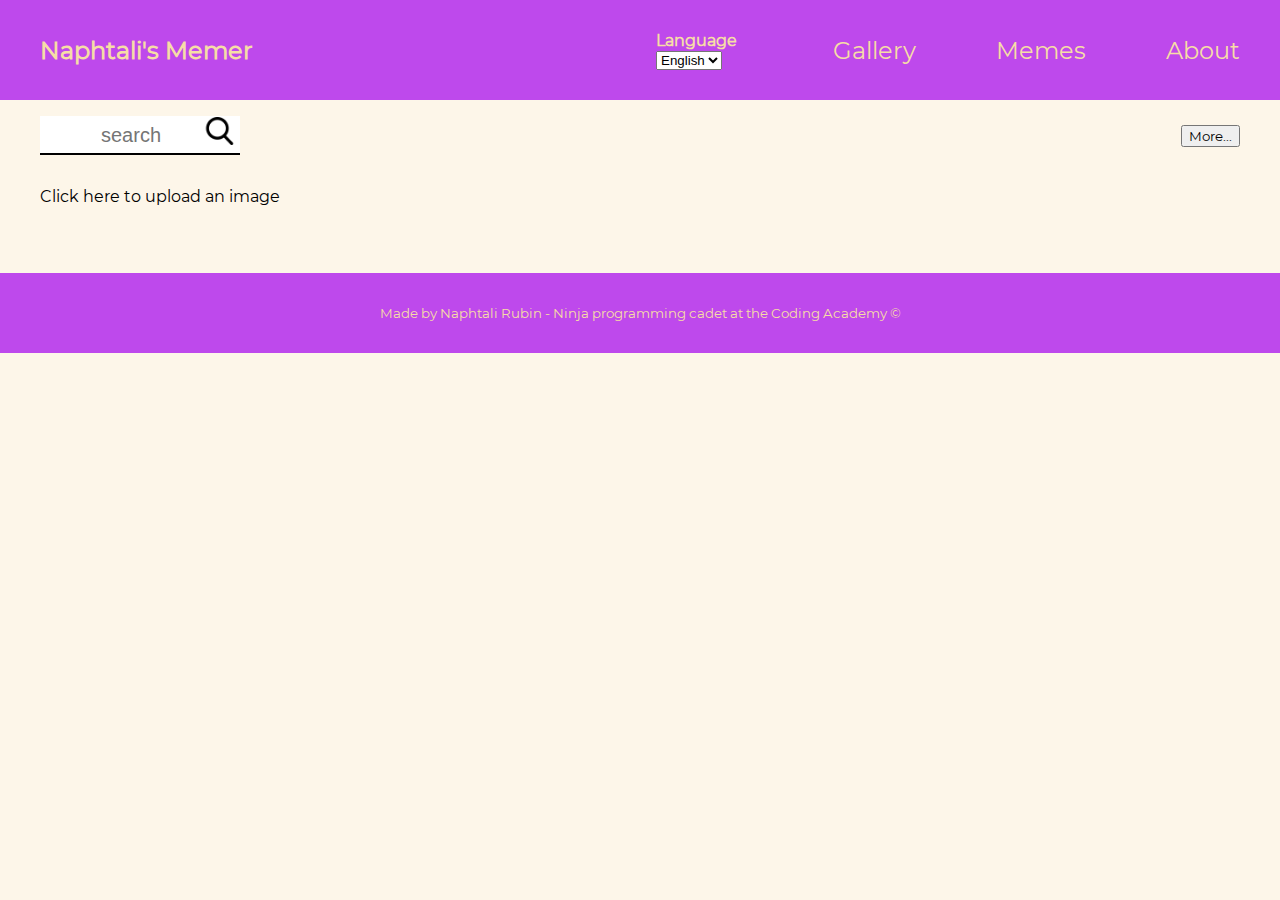
==== commit 1453009f: "Made a design overhaul. complete" ====
--- a/index.html
+++ b/index.html
@@ -5,42 +5,51 @@
     <meta charset="UTF-8">
     <meta name="viewport" content="width=device-width, initial-scale=1.0">
     <title data-trans="title">Naphtali's Memer</title>
-    <link rel="stylesheet" href="css/main.css">
+    <link rel="stylesheet" href="css/style.css">
+    <!-- <link rel="stylesheet" href="css/large/editor.css">
+    <link rel="stylesheet" href="css/large/gallery.css">
+    <link rel="stylesheet" href="css/medium/editor.css">
+    <link rel="stylesheet" href="css/medium/gallery.css">
+    <link rel="stylesheet" href="css/large/editor.css">
+    <link rel="stylesheet" href="css/large/gallery.css"> -->
 </head>
 
 <body onload="onInitPage()" onresize="onResizeCanvas()">
-    <header class="main-header flex">
-        <div class="main-logo" data-trans="title">Naphtali's Memer</div>
-        <div class="show-menu-btn btn" onclick="onToggleMenu(this)">
-            <div class="bar1"></div>
-            <div class="bar2"></div>
-            <div class="bar3"></div>
-        </div>
-        <nav class="main-navbar flex">
-            <div class="lang-changer">
-                <h5 data-trans="lang-select-header" class="lang-select-header">Language</h5>
-                <select class="lang-select-btn" name="lang-options" class="lang-options" onchange="onSetLang(this.value)">
+    <header class="main-header flex justify-center">
+        <section class="header-content container flex align-center space-between">
+            <div class="main-logo" data-trans="title">Naphtali's Memer</div>
+            <div class="show-menu-btn btn" onclick="onToggleMenu(this)">
+                <div class="bar1"></div>
+                <div class="bar2"></div>
+                <div class="bar3"></div>
+            </div>
+            <nav class="main-navbar flex">
+                <div class="lang-changer">
+                    <label for="lang-select-btn">
+                    <h4 data-trans="lang-select-header" class="lang-select-header">Language</h4></label>
+                    <select id="lang-select-btn" class="lang-select-btn" name="lang-options" class="lang-options" onchange="onSetLang(this.value)">
                         <option id="lang-select-btn-en" value="en" >English</option>
                         <option id="lang-select-btn-he" value="he" >עברית</option>
                 </select>
-            </div>
-            <ul class="nav-list clean-list flex">
-                <li>
-                    <a data-trans="gallery-btn" class="clean-btn btn navbar-btn" href="#" class="clean-link" onclick="onOpenGallery()">Gallery</a>
-                </li>
-                <li>
-                    <a data-trans="saved-memes-btn" class="clean-btn btn navbar-btn" href="#" class="clean-link" onclick="onOpenSavedGallery()">Saved Memes</a>
-                </li>
-                <li>
-                    <a data-trans="about-btn" class="clean-btn btn navbar-btn" href="#" class="clean-link">About</a>
-                </li>
-            </ul>
-        </nav>
+                </div>
+                <ul class="nav-list clean-list flex column">
+                    <li>
+                        <a data-trans="gallery-btn" class="clean-btn btn navbar-btn flex" href="#" class="clean-link" onclick="onOpenGallery()">Gallery</a>
+                    </li>
+                    <li>
+                        <a data-trans="saved-memes-btn" class="clean-btn btn navbar-btn flex" href="#" class="clean-link" onclick="onOpenSavedGallery()">Memes</a>
+                    </li>
+                    <li>
+                        <a data-trans="about-btn" class="clean-btn btn navbar-btn flex" href="#" class="clean-link">About</a>
+                    </li>
+                </ul>
+            </nav>
+        </section>
     </header>
 
-    <main class="main-content flex column">
-        <section class="search-content flex">
-            <div class="search-bar">
+    <main class="main-content flex column justify-center">
+        <section class="search-content flex space-between column container">
+            <div class="search-bar-container ">
                 <input data-trans="search" type="search" id="search-bar" name="search-bar" class="search-bar" placeholder="search" onkeypress="onSetSearch()">
                 <label for="search-bar">
                     <button class="clean-btn btn search-btn" onclick="onSetSearch()"><img src="img/ICONS/search-icon.png" alt=""></button>
@@ -53,19 +62,21 @@
         </section>
 
         <div class="main-content-container flex column">
-
-            <input type="file" class="file-input btn" name="image" onchange="onImgInput(event)" />
+            <section class="file-upload-container container flex">
+                <input type="file" class="none btn" id="file-input-btn" name="image" onchange="onImgInput(event)" />
+                <label for="file-input-btn"><span class="file-input btn">Click here to upload an image</span></label>
+            </section>
 
             <section class="main-gallery grid">
             </section>
 
-            <section class="main-editor ">
+            <section class="main-editor flex container column">
                 <div class="canvas-container">
                     <canvas id="my-canvas" onmousedown="onStartDragging(event)" onmousemove="onDragLine(event)" onmouseup="onStopDragging(event)" ontouchstart="onHandleTouch(event)" ontouchmove="onTouchDragLine(event)"></canvas>
                 </div>
 
                 <div class="canvas-controls flex column space-between">
-                    <input data-trans="meme-editor-txt" type="text" name="editor-text" onchange="onEditText(this.value)" oninput="onEditText(this.value)" placeholder="Write your meme here!">
+                    <input data-trans="meme-editor-txt" class="txt-edit" type="text" name="editor-text" onchange="onEditText(this.value)" oninput="onEditText(this.value)" placeholder="Write your meme here!" />
                     <section class="change-pos-btns flex space-between">
                         <button class="clean-btn btn control-btn" onclick="onChangePosY(-10)"><img src="img/ICONS/up-arrow.png" alt=""></button>
                         <button class="clean-btn btn control-btn" onclick="onChangePosY(10)"><img src="img/ICONS/down-arrow.png" alt=""></button>
@@ -81,7 +92,7 @@
                         <button class="clean-btn btn change-txt-btn" onclick="onChangeAlign('right')"><img src="img/ICONS/align-to-right.png" alt=""></button>
                     </section>
                     <section class="change-txt-deco-btns flex space-between">
-                        <select name="font-family" id="font-family-picker" class="clean-btn btn change-txt-color-btn" onchange="onChangeFontFam(this.value)">
+                        <select name="font-family" id="font-family-picker" class="clean-btn btn change-txt-font-btn" onchange="onChangeFontFam(this.value)">
                             <option value="Impact">Impact</option>
                             <option value="Arial">Arial</option>
                             <option value="Courier">Courier</option>
@@ -101,7 +112,7 @@
 
                     </section>
 
-                    <section class="sticker-section flex">
+                    <section class="sticker-section space-between flex">
                         <button class="btn clean-btn pagination-btn prev-page" onclick="onChangeStickerPage(-1)">«</button>
                         <section class="sticker-picker flex">
 
@@ -110,20 +121,20 @@
                     </section>
 
                     <section class="social-btns flex column">
-                        <form action="" method="POST" enctype="multipart/form-data" onsubmit="onUploadImg(this, event)">
-                            <input name="img" id="imgData" type="hidden" />
-                            <button data-trans="share-btn" class="btn" type="submit">Share</button>
-                            <div class="share-container"></div>
-                        </form>
                         <button data-trans="save-btn" class="btn save-btn" onclick="onSaveCanvas()">Save</button>
                         <a data-trans="download-btn" href="#" class="btn download-btn" onclick="onDownloadCanvas(this)" download="">Download</a>
+                        <form class="flex column" action="" method="POST" enctype="multipart/form-data" onsubmit="onUploadImg(this, event)">
+                            <input name="img" id="imgData" type="hidden" />
+                            <button data-trans="share-btn" class="btn share-btn" type="submit">Share</button>
+                            <div class="share-container flex"></div>
+                        </form>
                     </section>
                 </div>
             </section>
         </div>
 
     </main>
-    <footer data-trans="footer" class="main-footer flex">
+    <footer data-trans="footer" class="main-footer flex align-center justify-center">
         <small>Made by Naphtali Rubin - Ninja programming cadet at the Coding Academy &copy;</small>
     </footer>
 
--- a/css/style.css
+++ b/css/style.css
@@ -0,0 +1,254 @@
+@import './util/helpers.css';
+@import './gallery/main.css';
+@import './editor/main.css';
+
+/* @import './editor/medium.css' screen and (min-width:420px);
+@import './gallery/medium.css' screen and (min-width:420px);
+@import './editor/large.css' screen and (min-width:980px);
+@import './gallery/large.css' screen and (min-width:980px); */
+
+@font-face {
+    font-family: montse;
+    src: url(../fonts/mont/Montserrat-Regular.ttf);
+}
+
+@font-face {
+    font-family: rubik;
+    src: url(../fonts/rubik/Rubik-Regular.ttf);
+}
+
+* {
+    box-sizing: border-box;
+}
+
+body {
+    background-color: rgba(246, 221, 166, 0.25);
+    font-family: montse, Rubik, Helvetica, cursive, Arial, sans-serif;
+    margin: 0;
+}
+
+h1,
+h2,
+h3,
+h4,
+h5,
+h6 {
+    margin: 0;
+}
+
+img {
+    width: 100%;
+}
+
+footer {
+    text-align: center;
+}
+
+.main-header,
+footer {
+    background-color: rgb(190, 73, 236);
+    width: 100%;
+    height: 80px;
+    color: rgb(246, 221, 166);
+}
+
+.header-content {
+    flex: 1;
+}
+
+.main-logo {
+    font-weight: bold;
+    font-size: 1.5rem;
+}
+
+.show-menu-btn.change+.main-navbar {
+    transform: translateY(0);
+}
+
+.main-navbar {
+    background-color: rgb(190, 66, 248);
+    position: fixed;
+    flex-direction: column-reverse;
+    height: 100vh;
+    width: 85%;
+    right: 0;
+    top: 0;
+    transform: translateY(-100%);
+    transition: transform 0.3s;
+    z-index: 2;
+}
+
+.nav-list {
+    padding-top: 60px;
+    max-height: 50%;
+}
+
+.navbar-btn {
+    width: 100%;
+    color: rgb(246, 221, 166);
+    text-decoration: none;
+    font-size: 1.5rem;
+    font-family: montse, Rubik, Helvetica, cursive, Arial, sans-serif;
+    padding: 1.5rem 3.5rem;
+    transition: color 0.25s;
+}
+
+.navbar-btn:focus {
+    box-shadow: inset 0 -6px 0 #ff8f03;
+}
+
+.lang-changer {
+    margin: auto;
+}
+
+.main-content-container {
+    margin-bottom: 1.16rem;
+}
+
+.main-content.edit-mode .search-content {
+    display: none;
+}
+
+.search-content {
+    position: relative;
+    max-height: 150px;
+    align-items: center;
+}
+
+.search-bar {
+    display: inline-block;
+    text-align: center;
+    font-size: 1.25rem;
+    padding: 0.5rem;
+    margin: 0;
+    max-width: 10em;
+    border: none;
+    box-shadow: inset 0 -2px 0 #000000;
+}
+
+.search-btn {
+    position: absolute;
+    background-color: #fff;
+    border: none;
+    max-width: 40px;
+    transform: translateX(-101%);
+}
+
+.search-word {
+    display: inline-block;
+    margin: 1rem;
+}
+
+.main-content.edit-mode .file-input {
+    display: none;
+}
+
+.file-upload-container {
+    margin-bottom: 1rem;
+}
+
+.file-input {
+    display: flex;
+    transition: all 0.35s;
+}
+
+.container {
+    max-width: 420px;
+    margin: 1rem 1rem;
+}
+
+.main-editor {
+    display: none;
+}
+
+.main-content.edit-mode .main-editor {
+    display: flex;
+}
+
+.main-content.edit-mode .main-gallery {
+    display: none;
+}
+
+@media (max-width:980px) {
+    .bar1,
+    .bar2,
+    .bar3 {
+        position: relative;
+        width: 35px;
+        height: 5px;
+        background-color: #333;
+        margin: 6px 0;
+        transition: 0.4s;
+        z-index: 3;
+    }
+    .change .bar1 {
+        transform: rotate(-45deg) translate(-9px, 6px);
+    }
+    .change .bar2 {
+        opacity: 0;
+    }
+    .change .bar3 {
+        transform: rotate(45deg) translate(-8px, -8px);
+    }
+}
+
+@media (min-width:420px) {
+    .container {
+        max-width: 980px;
+    }
+    .main-navbar {
+        max-width: 25rem;
+    }
+    .search-content {
+        flex-direction: row;
+    }
+}
+
+@media (min-width:980px) {
+    .container {
+        max-width: 1200px;
+    }
+    .main-header {
+        height: 100px;
+    }
+    .main-navbar {
+        background-color: inherit;
+        max-width: 40rem;
+        height: 100%;
+        flex-direction: row;
+        position: relative;
+        transform: translateY(0);
+    }
+    .nav-list {
+        flex-direction: row;
+        align-items: center;
+        padding-top: 0;
+        margin: 0;
+        max-height: 100%;
+    }
+    .navbar-btn {
+        margin: 0;
+        padding: 2.22rem 2.5rem;
+    }
+    .navbar-btn:hover {
+        color: rgb(255, 174, 0);
+    }
+    .nav-list :last-child .navbar-btn {
+        padding-inline-end: 0;
+    }
+    .search-content {
+        max-height: 60px;
+    }
+    .file-input:hover {
+        background-color: rgba(232, 140, 240, 0.274);
+    }
+}
+
+@media (min-width:1200px) {
+    .container {
+        width: 1200px;
+    }
+    .main-content {
+        align-items: center;
+    }
+}